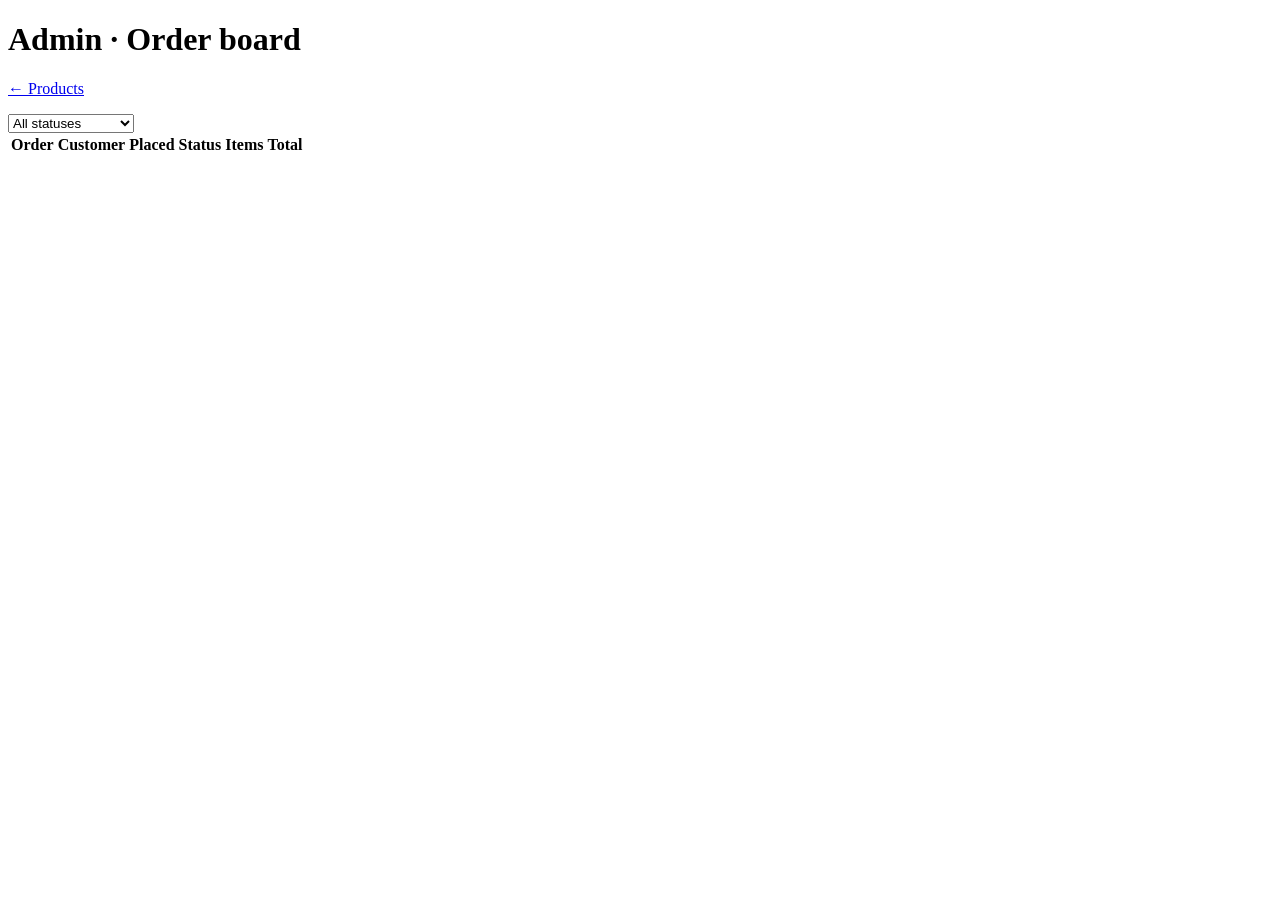
==== web/admin/orders.html @ 6d870a94 "Phase 1: baseline store with pre-forked FastCGI API, auth, cart and naive checkout Build the first e" ====
<!doctype html>
<html lang="en">
<head>
  <meta charset="utf-8">
  <meta name="viewport" content="width=device-width, initial-scale=1">
  <title>OrderForge – Admin · Orders</title>
  <link rel="stylesheet" href="/assets/style.css">
</head>
<body>
  <header id="site-header"></header>
  <main>
    <h1>Admin · Order board</h1>
    <p><a href="/admin/">&larr; Products</a></p>
    <div class="toolbar">
      <select id="status" aria-label="Filter by status">
        <option value="">All statuses</option>
        <option value="placed">Placed</option>
        <option value="payment_pending">Payment pending</option>
        <option value="paid">Paid</option>
        <option value="packed">Packed</option>
        <option value="shipped">Shipped</option>
        <option value="delivered">Delivered</option>
        <option value="cancelled">Cancelled</option>
        <option value="refunded">Refunded</option>
      </select>
      <span class="muted" id="count"></span>
    </div>
    <div class="table-wrap">
      <table>
        <thead>
          <tr><th>Order</th><th>Customer</th><th>Placed</th><th>Status</th><th class="num">Items</th><th class="num">Total</th></tr>
        </thead>
        <tbody id="rows"></tbody>
      </table>
    </div>
    <div class="pager" id="pager"></div>
  </main>
  <script src="/assets/app.js"></script>
  <script src="/assets/admin-orders.js"></script>
</body>
</html>
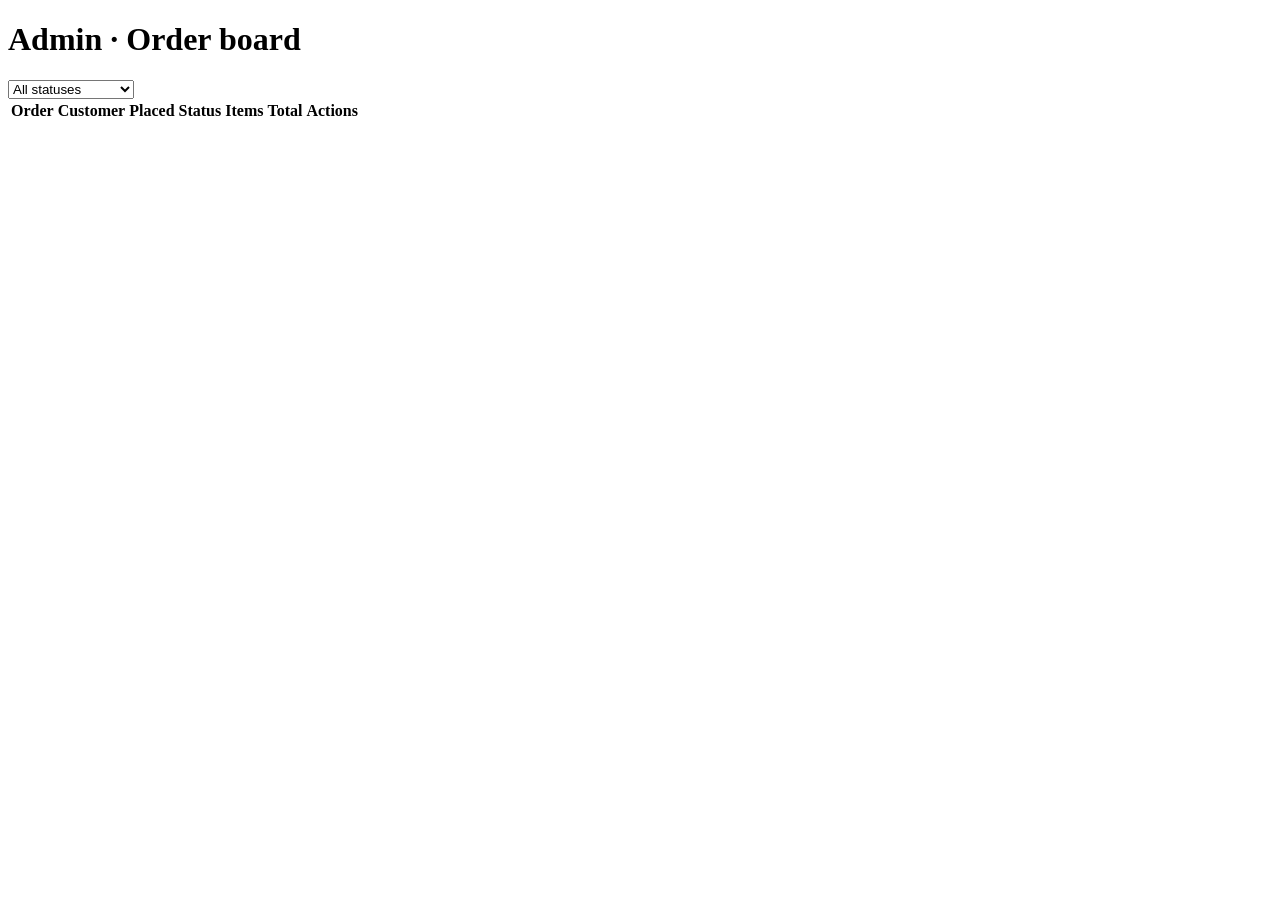
==== commit dac43340: "Phase 3: order state machine, of-pay gateway, idempotent checkout, reaper and reports Complete every" ====
--- a/web/admin/orders.html
+++ b/web/admin/orders.html
@@ -10,7 +10,6 @@
   <header id="site-header"></header>
   <main>
     <h1>Admin · Order board</h1>
-    <p><a href="/admin/">&larr; Products</a></p>
     <div class="toolbar">
       <select id="status" aria-label="Filter by status">
         <option value="">All statuses</option>
@@ -28,7 +27,7 @@
     <div class="table-wrap">
       <table>
         <thead>
-          <tr><th>Order</th><th>Customer</th><th>Placed</th><th>Status</th><th class="num">Items</th><th class="num">Total</th></tr>
+          <tr><th>Order</th><th>Customer</th><th>Placed</th><th>Status</th><th class="num">Items</th><th class="num">Total</th><th>Actions</th></tr>
         </thead>
         <tbody id="rows"></tbody>
       </table>
